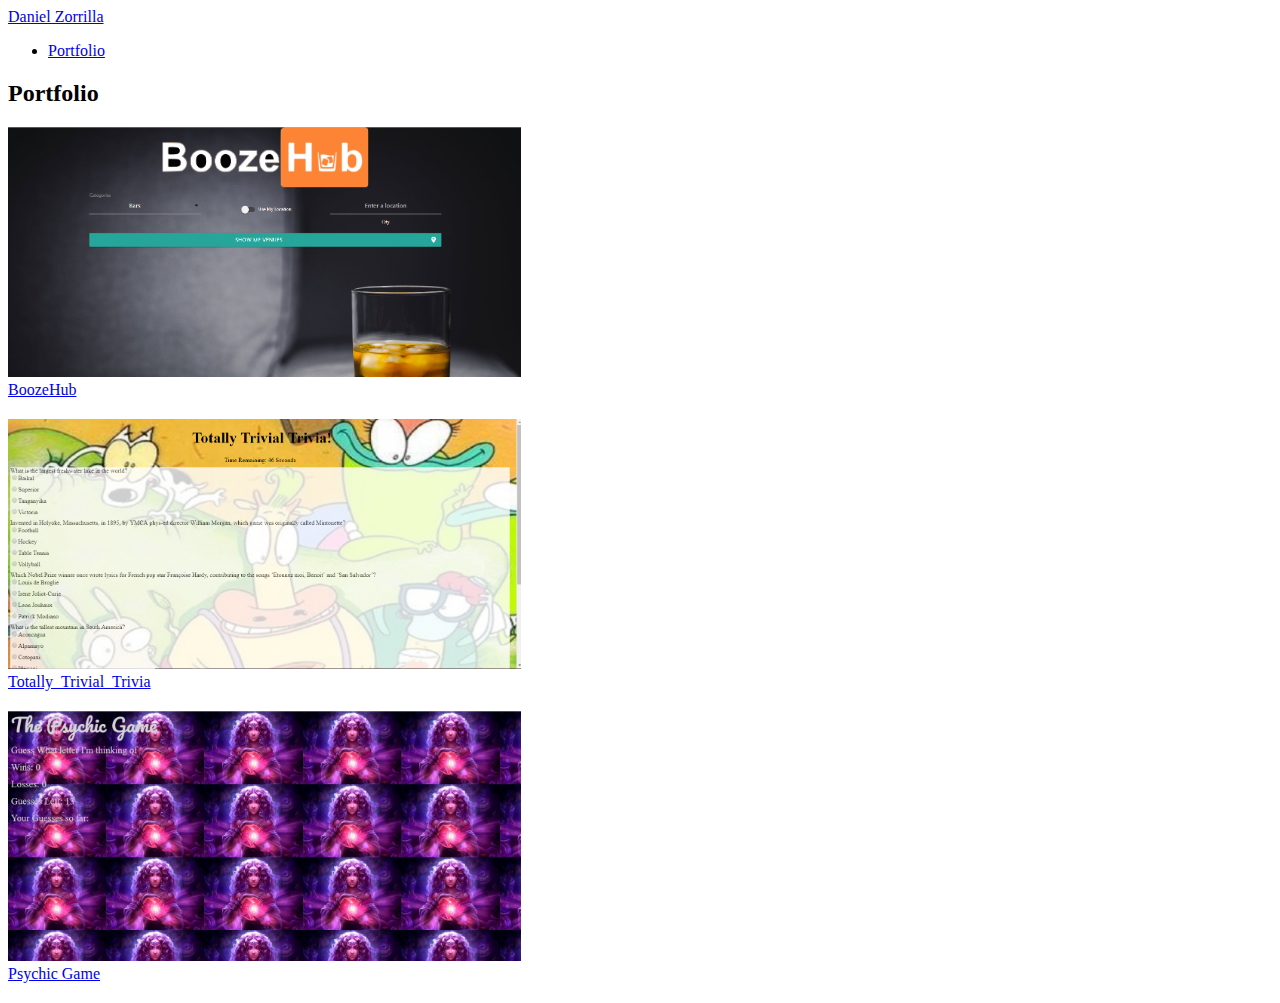
==== portfolio.html @ c1b2f4bc "Update Portfolio" ====
<!DOCTYPE html>
<html>
<head>
    <meta charset="utf-8" />
    <meta http-equiv="X-UA-Compatible" content="IE=edge">
    <title>Page Title</title>
    <meta name="viewport" content="width=device-width, initial-scale=1">
    <link rel="stylesheet" href="https://stackpath.bootstrapcdn.com/bootstrap/4.1.1/css/bootstrap.min.css" integrity="sha384-WskhaSGFgHYWDcbwN70/dfYBj47jz9qbsMId/iRN3ewGhXQFZCSftd1LZCfmhktB" crossorigin="anonymous">
    <link rel="stylesheet" type="text/css" media="screen" href="assets/css/style.css" />
</head>
<body>
        <header>
                <nav class="navbar navbar-dark bg-dark">
                    <a class="navbar-brand" href="index.html">Daniel Zorrilla</a>
                    <div class="navbar-header">
                        <ul class="nav navbar-nav">
                            <li class="nav-item">
                                <a class="nav-link" href="#">Portfolio</a>
                            </li>
                        </ul>
                    </div>
                </nav>
            </header>

        <div class="container">
            <div class="row">
                <div class="col-lg-12">
                    <h2>Portfolio</h2>
                </div>
            </div>

            <div class="row">
                <div class="col-lg-6">
                    <img src="assets/image/BoozeHub.png" alt="BoozeHub" class="site">
                    <div class="text-block">
                        <a href="https://danezorrilla.github.io/BoozeHub/" target="_blank">BoozeHub</a>
                    </div>
                </div>
                <div class="col-lg-6">
                    <img src="assets/image/Totally_Trivial_Trivia.png" alt="Totally_Trivial_Trivia" class="site">
                    <div class="text-block">
                        <a href="https://danezorrilla.github.io/TriviaGame/" target="_blank">Totally_Trivial_Trivia</a>
                    </div>
                </div>
            </div>

            <div class="row">
                <div class="col-lg-6">
                    <img src="assets/image/Psychic_Game.png" alt="Psychic_Game" class="site">
                    <div class="text-block">
                        <a href="https://danezorrilla.github.io/Psychic-Game/" target="_blank">Psychic Game</a>
                    </div>
                </div>
            </div>

        </div>
</body>
</html>
---- assets/css/style.css ----
header{
    margin-bottom: 20px;
}

div{
    margin-bottom: 20px;
}

.site{
    height: 250px;
}
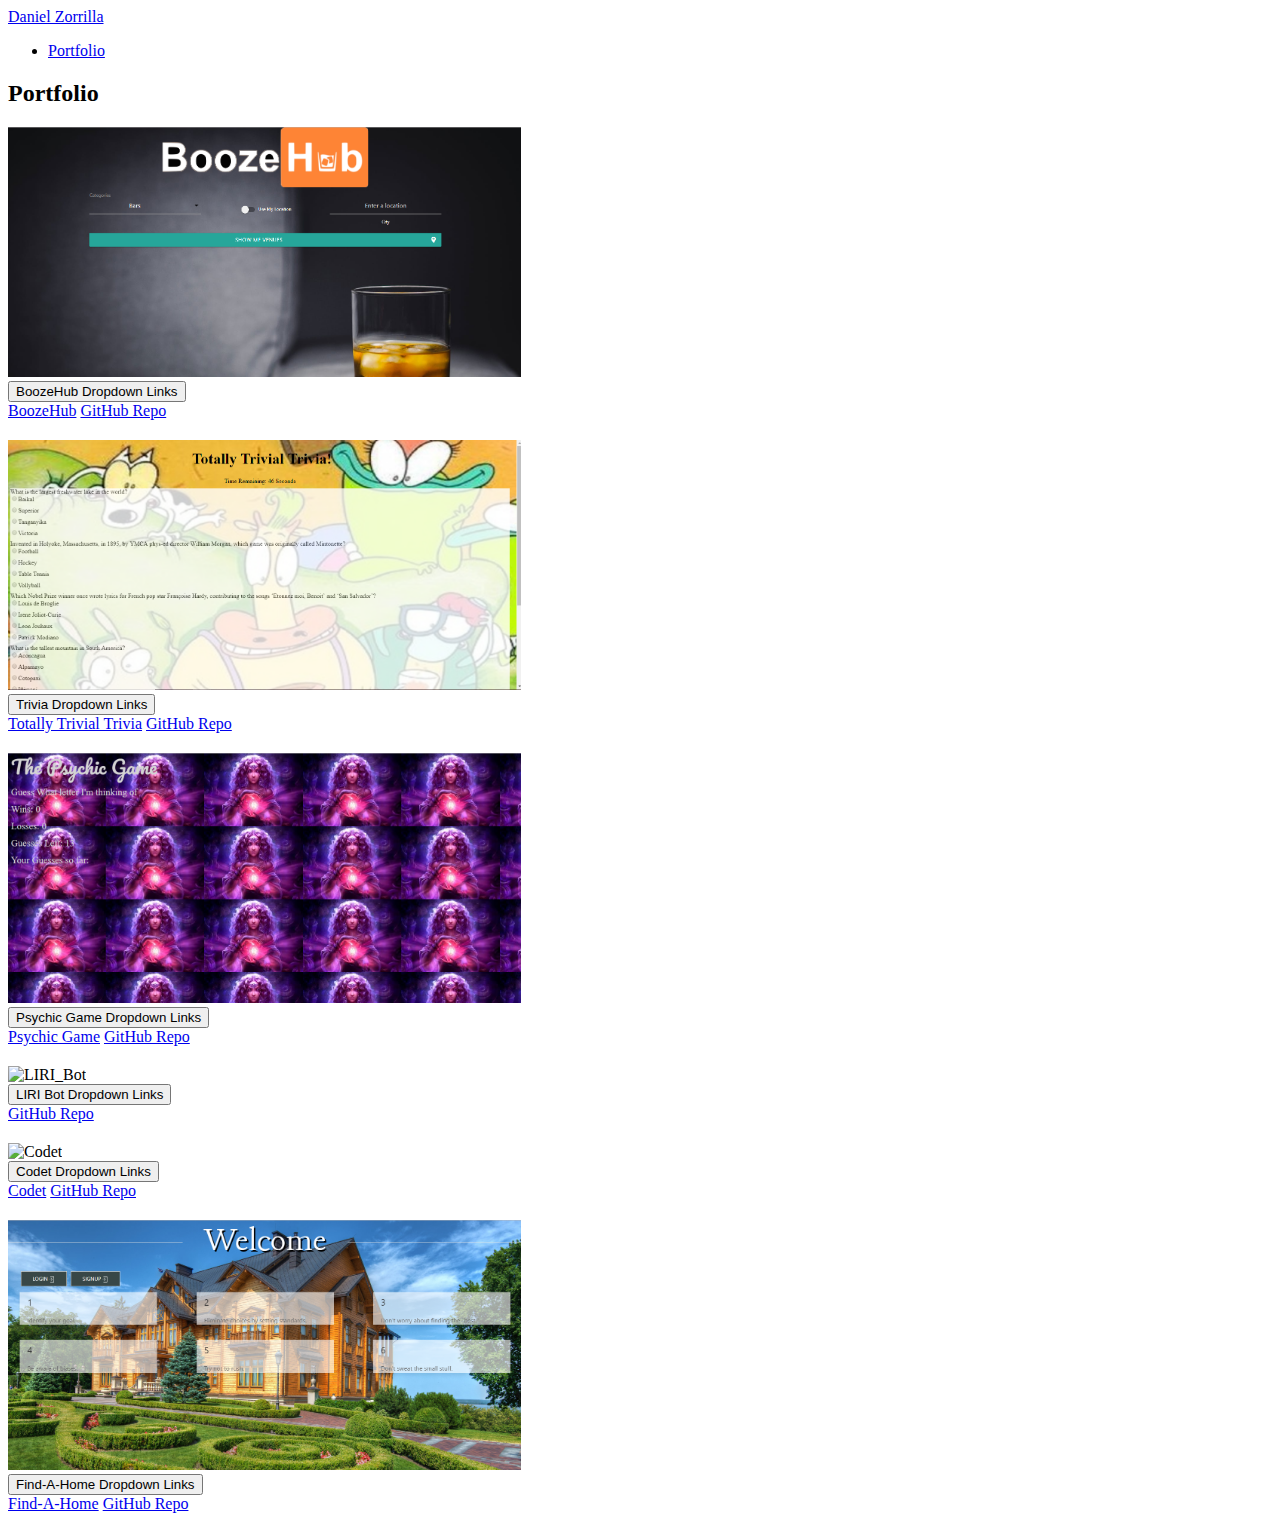
==== commit 0d09d80d: "update" ====
--- a/portfolio.html
+++ b/portfolio.html
@@ -3,7 +3,7 @@
 <head>
     <meta charset="utf-8" />
     <meta http-equiv="X-UA-Compatible" content="IE=edge">
-    <title>Page Title</title>
+    <title>Portfolio</title>
     <meta name="viewport" content="width=device-width, initial-scale=1">
     <link rel="stylesheet" href="https://stackpath.bootstrapcdn.com/bootstrap/4.1.1/css/bootstrap.min.css" integrity="sha384-WskhaSGFgHYWDcbwN70/dfYBj47jz9qbsMId/iRN3ewGhXQFZCSftd1LZCfmhktB" crossorigin="anonymous">
     <link rel="stylesheet" type="text/css" media="screen" href="assets/css/style.css" />
@@ -32,14 +32,23 @@
             <div class="row">
                 <div class="col-lg-6">
                     <img src="assets/image/BoozeHub.png" alt="BoozeHub" class="site">
-                    <div class="text-block">
-                        <a href="https://danezorrilla.github.io/BoozeHub/" target="_blank">BoozeHub</a>
+                    <div class="dropdown">
+                            <button class="dropbtn">BoozeHub Dropdown Links</button>
+                            <div class="dropdown-content">
+                              <a href="https://danezorrilla.github.io/BoozeHub" target="_blank">BoozeHub</a>
+                              <a href="https://github.com/danezorrilla/BoozeHub" target="_blank">GitHub Repo</a>
+                            </div>
                     </div>
                 </div>
+                
                 <div class="col-lg-6">
                     <img src="assets/image/Totally_Trivial_Trivia.png" alt="Totally_Trivial_Trivia" class="site">
-                    <div class="text-block">
-                        <a href="https://danezorrilla.github.io/TriviaGame/" target="_blank">Totally_Trivial_Trivia</a>
+                    <div class="dropdown">
+                            <button class="dropbtn">Trivia Dropdown Links</button>
+                            <div class="dropdown-content">
+                              <a href="https://danezorrilla.github.io/TriviaGame" target="_blank">Totally Trivial Trivia</a>
+                              <a href="https://github.com/danezorrilla/TriviaGame" target="_blank">GitHub Repo</a>
+                            </div>
                     </div>
                 </div>
             </div>
@@ -47,10 +56,49 @@
             <div class="row">
                 <div class="col-lg-6">
                     <img src="assets/image/Psychic_Game.png" alt="Psychic_Game" class="site">
-                    <div class="text-block">
-                        <a href="https://danezorrilla.github.io/Psychic-Game/" target="_blank">Psychic Game</a>
+                    <div class="dropdown">
+                            <button class="dropbtn">Psychic Game Dropdown Links</button>
+                            <div class="dropdown-content">
+                              <a href="https://danezorrilla.github.io/Psychic-Game" target="_blank">Psychic Game</a>
+                              <a href="https://github.com/danezorrilla/Psychic-Game" target="_blank">GitHub Repo</a>
+                            </div>
                     </div>
                 </div>
+
+                <div class="col-lg-6">
+                    <img src="assets/image/LIRI_Bot.png" alt="LIRI_Bot" class="site">
+                    <div class="dropdown">
+                            <button class="dropbtn">LIRI Bot Dropdown Links</button>
+                            <div class="dropdown-content">
+                              <a href="https://github.com/danezorrilla/liri-node-app" target="_blank">GitHub Repo</a>
+                            </div>
+                    </div>
+                </div>
+            </div>
+
+            <div class="row">
+                <div class="col-lg-6">
+                    <img src="assets/image/Codet.png" alt="Codet" class="site">
+                    <div class="dropdown">
+                        <button class="dropbtn">Codet Dropdown Links</button>
+                        <div class="dropdown-content">
+                            <a href="https://sheltered-fortress-87681.herokuapp.com/" target="_blank">Codet</a>
+                            <a href="https://github.com/danezorrilla/Game-Of-Codes" target="_blank">GitHub Repo</a>
+                        </div>
+                    </div>
+                </div>
+                
+                <div class="col-lg-6">
+                    <img src="assets/image/Find-A-Home.png" alt="Find-A-Home" class="site">
+                    <div class="dropdown">
+                        <button class="dropdown">Find-A-Home Dropdown Links</button>
+                        <div class="dropdown-content">
+                            <a href="https://nameless-beach-40924.herokuapp.com/" target="_blank">Find-A-Home</a>
+                            <a href="https://github.com/danezorrilla/Find-A-Home" target="_blank">GitHub Repo</a>
+                        </div>
+                    </div>
+                </div>
+
             </div>
 
         </div>
